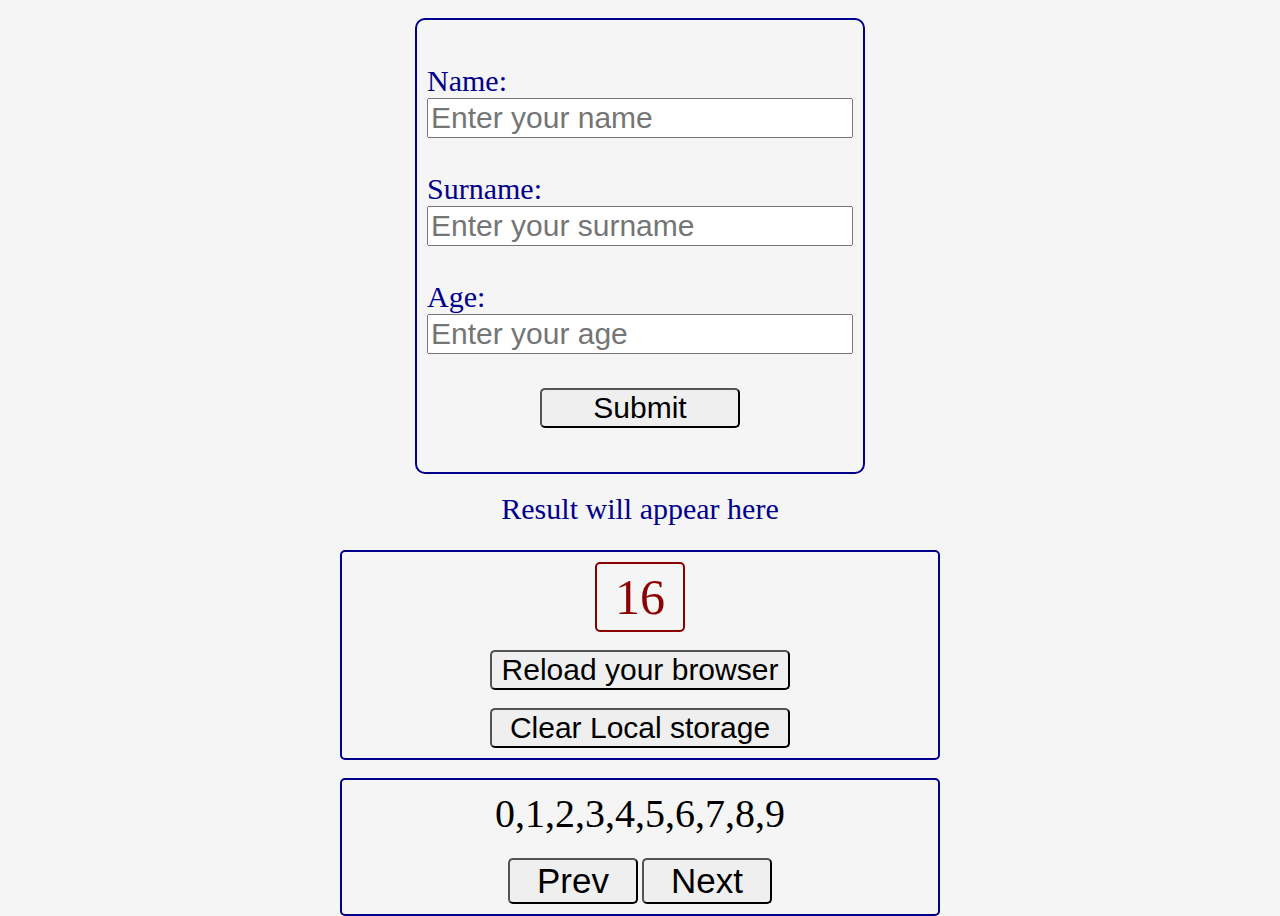
==== Lesson 10/index.html @ 53553909 "init" ====
<!doctype html>
<html lang="en">
<head>
    <meta charset="UTF-8">
    <meta name="viewport"
          content="width=device-width, user-scalable=no, initial-scale=1.0, maximum-scale=1.0, minimum-scale=1.0">
    <meta http-equiv="X-UA-Compatible" content="ie=edge">
    <title>Lesson 10</title>
    <link rel="stylesheet" href="main.css">
</head>
<body>
<div class="container"><br>

    <!--    TASK 1-->
    <form class="form"><br>
        <label for="name">Name:</label>
        <input type="text" id="name" placeholder="Enter your name" name="name"><br>

        <label for="surname">Surname:</label>
        <input type="text" id="surname" placeholder="Enter your surname" name="surname"><br>

        <label for="age">Age:</label>
        <input type="text" id="age" placeholder="Enter your age" name="age"><br>

        <input type="button" id="button" value="Submit" onclick="submitForm()"><br>
    </form>
    <br>

    <div id="result">Result will appear here</div>
    <br>

    <!--    TASK 2-->
    <div class="number">
        <div id="counter">15</div>
        <br>
        <input type="button" class="reload" value="Reload your browser" onclick="clear()"><br>
        <input type="button" class="clear" value="Clear Local storage" onclick="clear()">
    </div><br>

    <!--    TASK 3-->

    <!--    TASK 4-->
    <div class="show">
        <div id="array"></div>
        <br>
        <div class="btn">
            <input type="button" class="back" value="Prev">
            <input type="button" class="forward" value="Next">
        </div>
    </div>

</div>
<script src="index.js"></script>
</body>
</html>
---- Lesson 10/main.css ----
body {
    margin: 0;
    padding: 0;
    background-color: whitesmoke;
}
.container {
    display: flex;
    flex-direction: column;
    justify-content: flex-end;
    align-content: center;
    flex-wrap: wrap;

}
.form {
    color: darkblue;
    margin: 0 auto;
    width: 450px;
    font-size: 30px;
    display: flex;
    flex-direction: column;
    justify-content: center;
    box-sizing: border-box;
    border: 2px solid darkblue;
    padding: 10px;
    border-radius: 10px;
}
#name, #surname, #age, #button {
    font-size: 30px;
}
#result {
    font-size: 30px;
    margin: 0 auto;
    height: 40px;
    color: darkblue;
    display: flex;
    justify-content: center;
}
#counter {
    margin: 0 auto;
    display: flex;
    justify-content: center;
    align-items: center;
    width: 90px;
    height: 70px;
    font-size: 50px;
    color: darkred;
    box-sizing: border-box;
    border: 2px solid darkred;
    border-radius: 5px;
}
#button {
    width: 200px;
    margin: 0 auto;
    border-radius: 5px;
    cursor: pointer;
}
.number{
    display: flex;
    flex-direction: column;
    box-sizing: border-box;
    border: 2px solid darkblue;
    padding: 10px;
    border-radius: 5px;
}
.clear, .reload {
    font-size: 30px;
    width: 300px;
    margin: 0 auto;
    border-radius: 5px;
    cursor: pointer;
}
.show {
    display: flex;
    justify-content: space-evenly;
    flex-direction: column;
    align-items: center;
    width: 600px;
    box-sizing: border-box;
    border: 2px solid darkblue;
    border-radius: 5px;
    padding: 10px;
}
.forward, .back {
    font-size: 35px;
    width: 130px;
    cursor: pointer;
    border-radius: 5px;
}
#array {
    display: flex;
    width: 600px;
    height: 50px;
    font-size: 40px;
    justify-content: center;
}
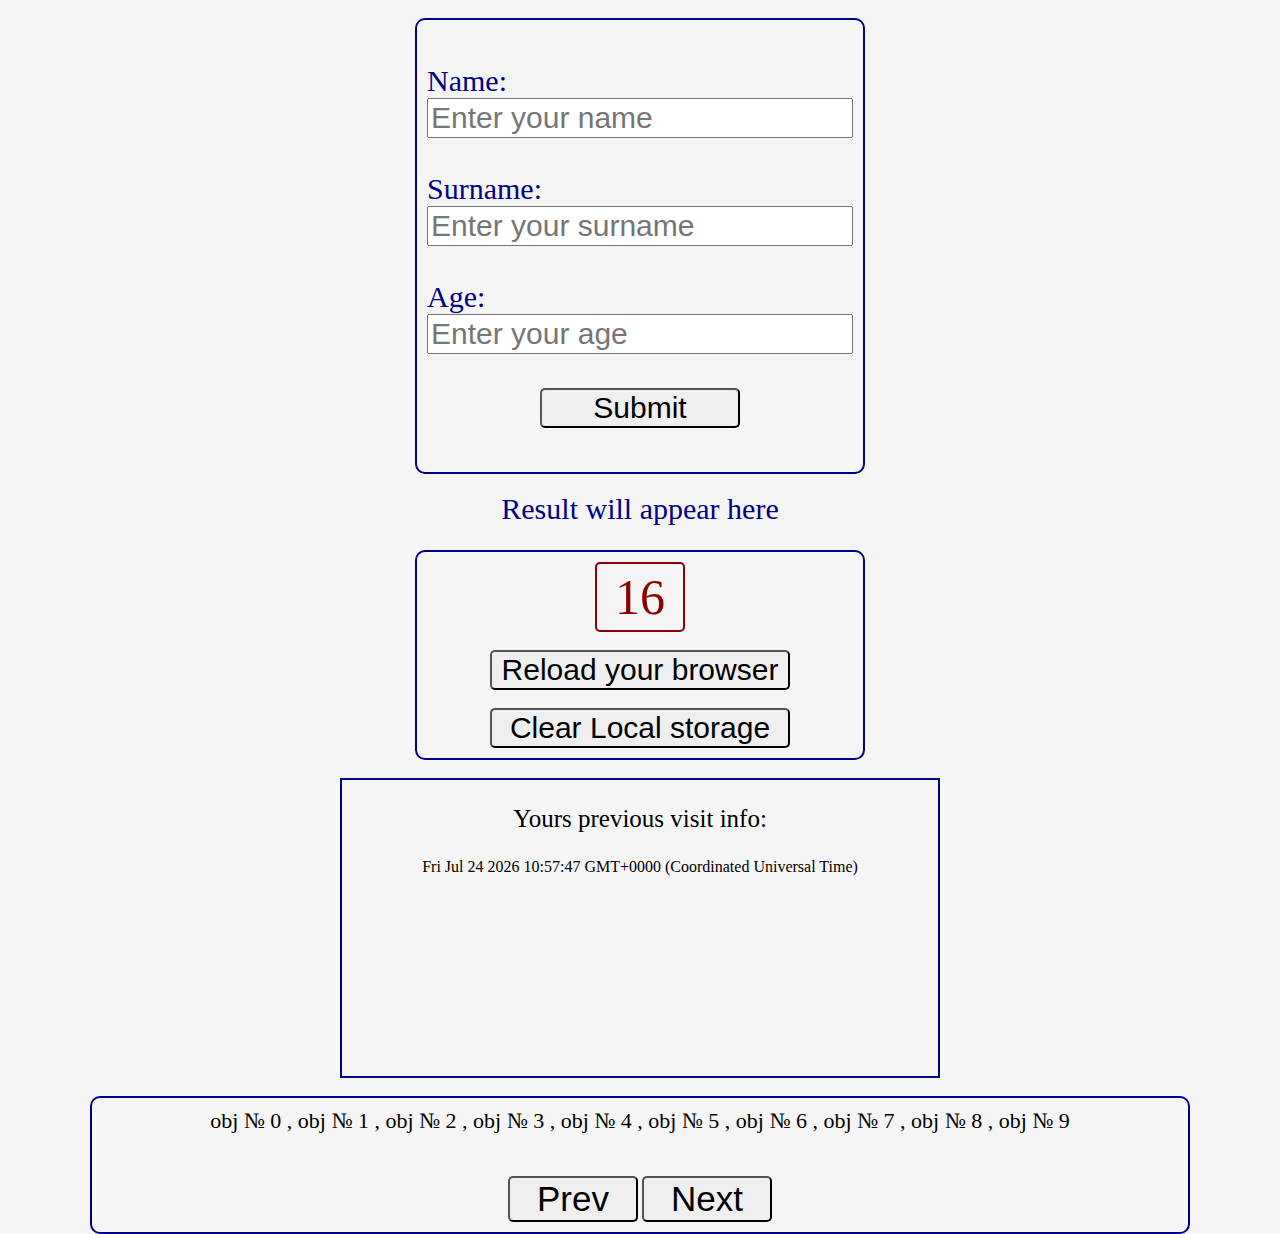
==== commit 2374716d: "init" ====
--- a/Lesson 10/index.html
+++ b/Lesson 10/index.html
@@ -35,9 +35,15 @@
         <br>
         <input type="button" class="reload" value="Reload your browser" onclick="clear()"><br>
         <input type="button" class="clear" value="Clear Local storage" onclick="clear()">
-    </div><br>
+    </div>
+    <br>
 
     <!--    TASK 3-->
+    <div class="visit">
+        <p class="paragraph">Yours previous visit info:</p>
+        <div id="info"></div>
+    </div>
+    <br>
 
     <!--    TASK 4-->
     <div class="show">
--- a/Lesson 10/main.css
+++ b/Lesson 10/main.css
@@ -56,11 +56,13 @@
 }
 .number{
     display: flex;
+    margin: 0 auto;
     flex-direction: column;
     box-sizing: border-box;
     border: 2px solid darkblue;
     padding: 10px;
-    border-radius: 5px;
+    border-radius: 10px;
+    width: 450px;
 }
 .clear, .reload {
     font-size: 30px;
@@ -69,15 +71,28 @@
     border-radius: 5px;
     cursor: pointer;
 }
+.visit {
+    display: flex;
+    flex-direction: column;
+    width: 600px;
+    height: 300px;
+    box-sizing: border-box;
+    border: 2px solid darkblue;
+    margin: 0 auto;
+    text-align: center;
+}
+.paragraph {
+    font-size: 25px;
+}
 .show {
     display: flex;
     justify-content: space-evenly;
     flex-direction: column;
     align-items: center;
-    width: 600px;
+    width: 1100px;
     box-sizing: border-box;
     border: 2px solid darkblue;
-    border-radius: 5px;
+    border-radius: 10px;
     padding: 10px;
 }
 .forward, .back {
@@ -88,8 +103,8 @@
 }
 #array {
     display: flex;
-    width: 600px;
+    width: 1100px;
     height: 50px;
-    font-size: 40px;
+    font-size: 22px;
     justify-content: center;
 }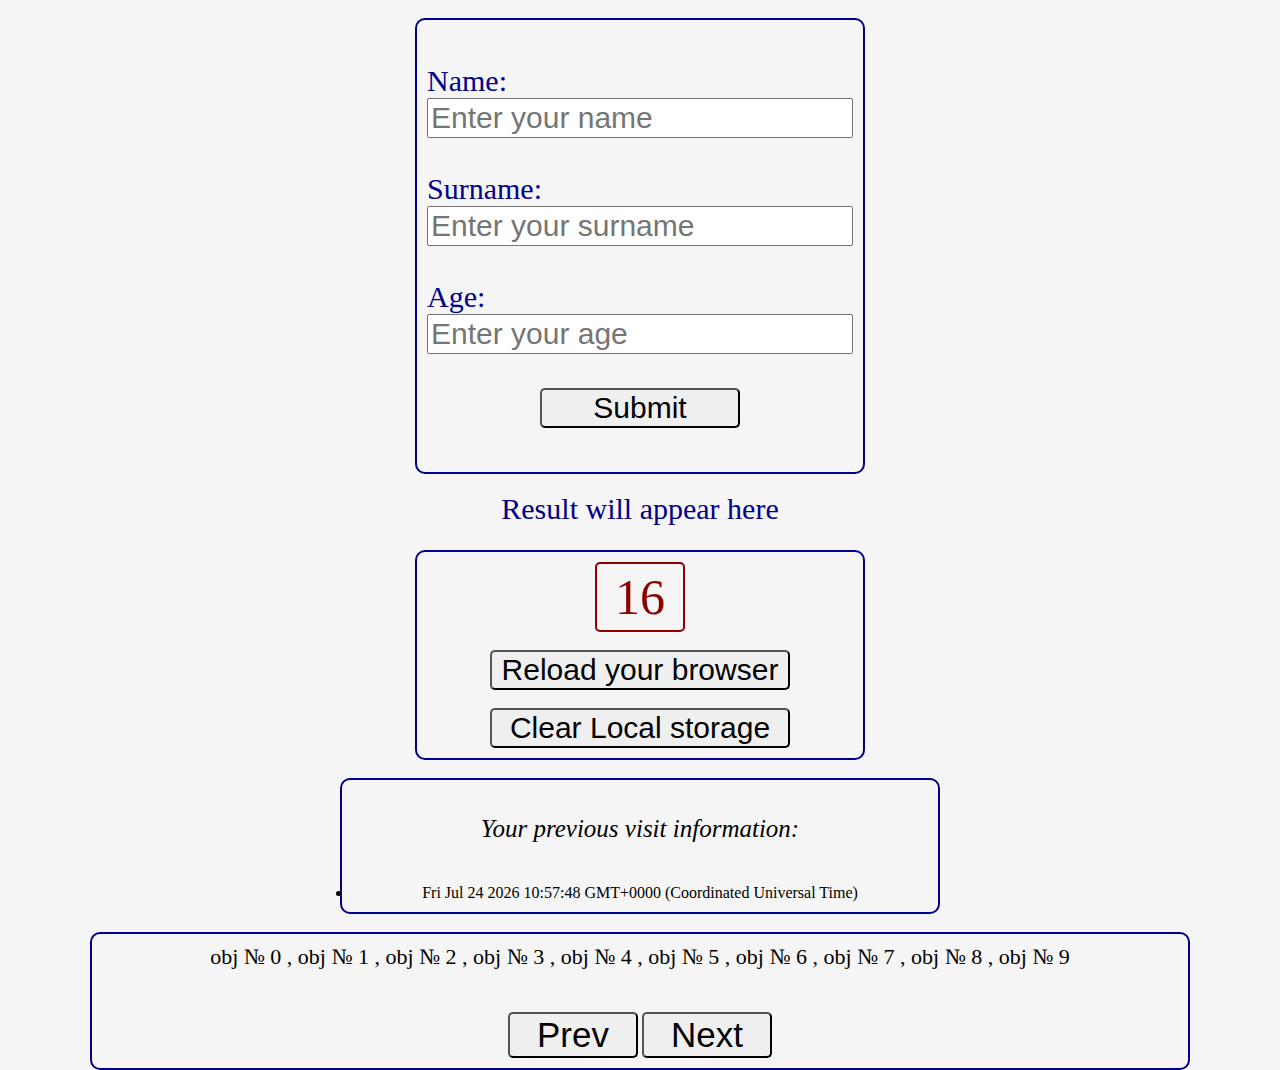
==== commit 1ae96c1a: "init" ====
--- a/Lesson 10/index.html
+++ b/Lesson 10/index.html
@@ -40,8 +40,8 @@
 
     <!--    TASK 3-->
     <div class="visit">
-        <p class="paragraph">Yours previous visit info:</p>
-        <div id="info"></div>
+        <p class="paragraph"><i>Your previous visit information:</i></p>
+        <div id="info"><ul id="session-list"></ul></div>
     </div>
     <br>
 
--- a/Lesson 10/main.css
+++ b/Lesson 10/main.css
@@ -75,10 +75,12 @@
     display: flex;
     flex-direction: column;
     width: 600px;
-    height: 300px;
+    /*height: 300px;*/
     box-sizing: border-box;
     border: 2px solid darkblue;
+    border-radius: 10px;
     margin: 0 auto;
+    padding: 10px;
     text-align: center;
 }
 .paragraph {
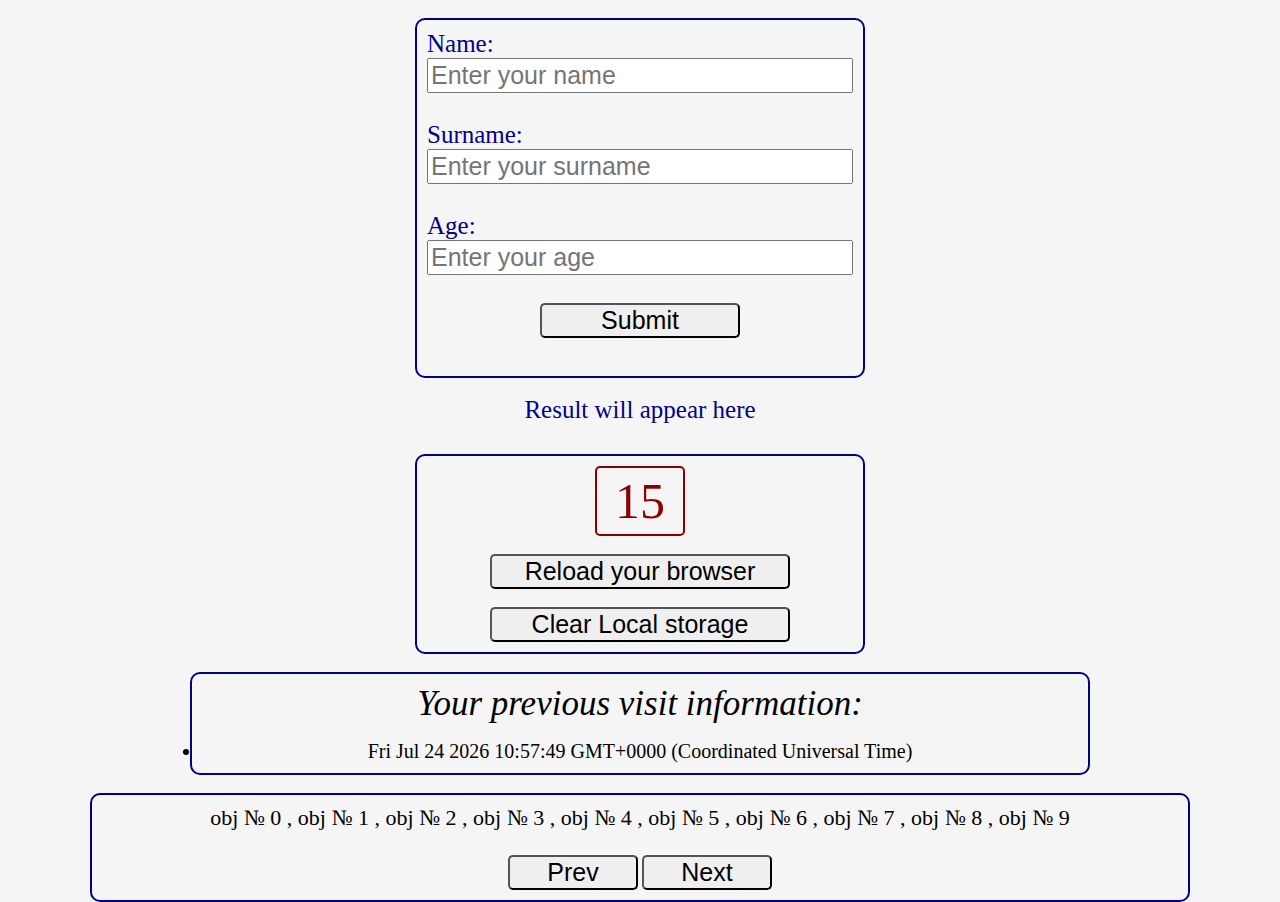
==== commit 411e74c4: "pre-final" ====
--- a/Lesson 10/index.html
+++ b/Lesson 10/index.html
@@ -12,7 +12,7 @@
 <div class="container"><br>
 
     <!--    TASK 1-->
-    <form class="form"><br>
+    <form class="form">
         <label for="name">Name:</label>
         <input type="text" id="name" placeholder="Enter your name" name="name"><br>
 
@@ -48,7 +48,6 @@
     <!--    TASK 4-->
     <div class="show">
         <div id="array"></div>
-        <br>
         <div class="btn">
             <input type="button" class="back" value="Prev">
             <input type="button" class="forward" value="Next">
--- a/Lesson 10/main.css
+++ b/Lesson 10/main.css
@@ -15,7 +15,7 @@
     color: darkblue;
     margin: 0 auto;
     width: 450px;
-    font-size: 30px;
+    font-size: 25px;
     display: flex;
     flex-direction: column;
     justify-content: center;
@@ -25,10 +25,10 @@
     border-radius: 10px;
 }
 #name, #surname, #age, #button {
-    font-size: 30px;
+    font-size: 25px;
 }
 #result {
-    font-size: 30px;
+    font-size: 25px;
     margin: 0 auto;
     height: 40px;
     color: darkblue;
@@ -65,7 +65,7 @@
     width: 450px;
 }
 .clear, .reload {
-    font-size: 30px;
+    font-size: 25px;
     width: 300px;
     margin: 0 auto;
     border-radius: 5px;
@@ -74,8 +74,7 @@
 .visit {
     display: flex;
     flex-direction: column;
-    width: 600px;
-    /*height: 300px;*/
+    width: 900px;
     box-sizing: border-box;
     border: 2px solid darkblue;
     border-radius: 10px;
@@ -84,7 +83,11 @@
     text-align: center;
 }
 .paragraph {
-    font-size: 25px;
+    font-size: 35px;
+    margin: 0;
+}
+li {
+    font-size: 20px;
 }
 .show {
     display: flex;
@@ -98,7 +101,7 @@
     padding: 10px;
 }
 .forward, .back {
-    font-size: 35px;
+    font-size: 25px;
     width: 130px;
     cursor: pointer;
     border-radius: 5px;
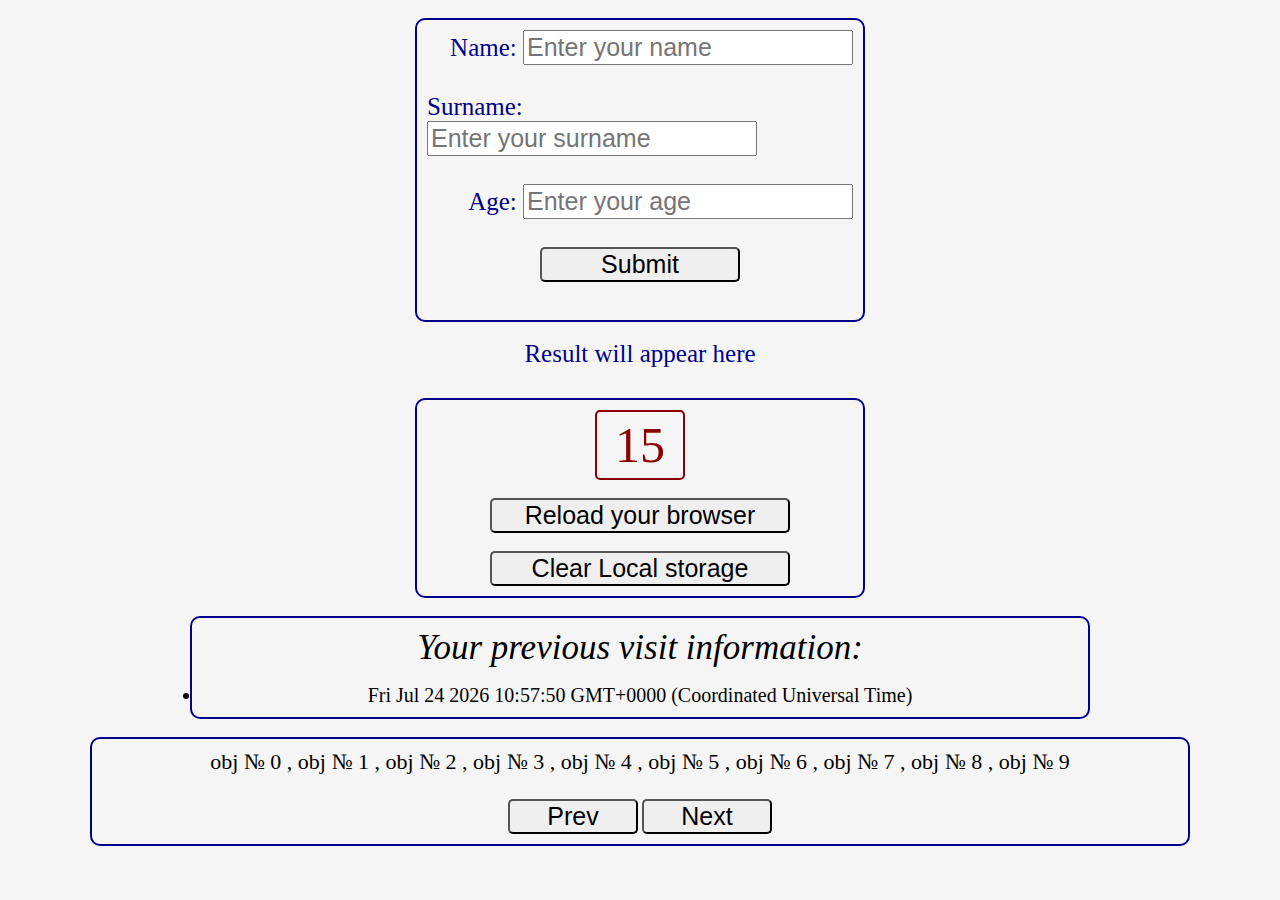
==== commit 64ea9944: "pre-final" ====
--- a/Lesson 10/index.html
+++ b/Lesson 10/index.html
@@ -12,15 +12,18 @@
 <div class="container"><br>
 
     <!--    TASK 1-->
-    <form class="form">
-        <label for="name">Name:</label>
-        <input type="text" id="name" placeholder="Enter your name" name="name"><br>
+    <form action="/someURL" class="form">
+        <label for="name">Name:
+        <input type="text" id="name" placeholder="Enter your name" name="name">
+            </label><br>
 
-        <label for="surname">Surname:</label>
-        <input type="text" id="surname" placeholder="Enter your surname" name="surname"><br>
+        <label for="surname">Surname:
+        <input type="text" id="surname" placeholder="Enter your surname" name="surname">
+        </label><br>
 
-        <label for="age">Age:</label>
-        <input type="text" id="age" placeholder="Enter your age" name="age"><br>
+        <label for="age">Age:
+        <input type="text" id="age" placeholder="Enter your age" name="age">
+        </label><br>
 
         <input type="button" id="button" value="Submit" onclick="submitForm()"><br>
     </form>
--- a/Lesson 10/main.css
+++ b/Lesson 10/main.css
@@ -18,7 +18,7 @@
     font-size: 25px;
     display: flex;
     flex-direction: column;
-    justify-content: center;
+    align-items: flex-end;
     box-sizing: border-box;
     border: 2px solid darkblue;
     padding: 10px;
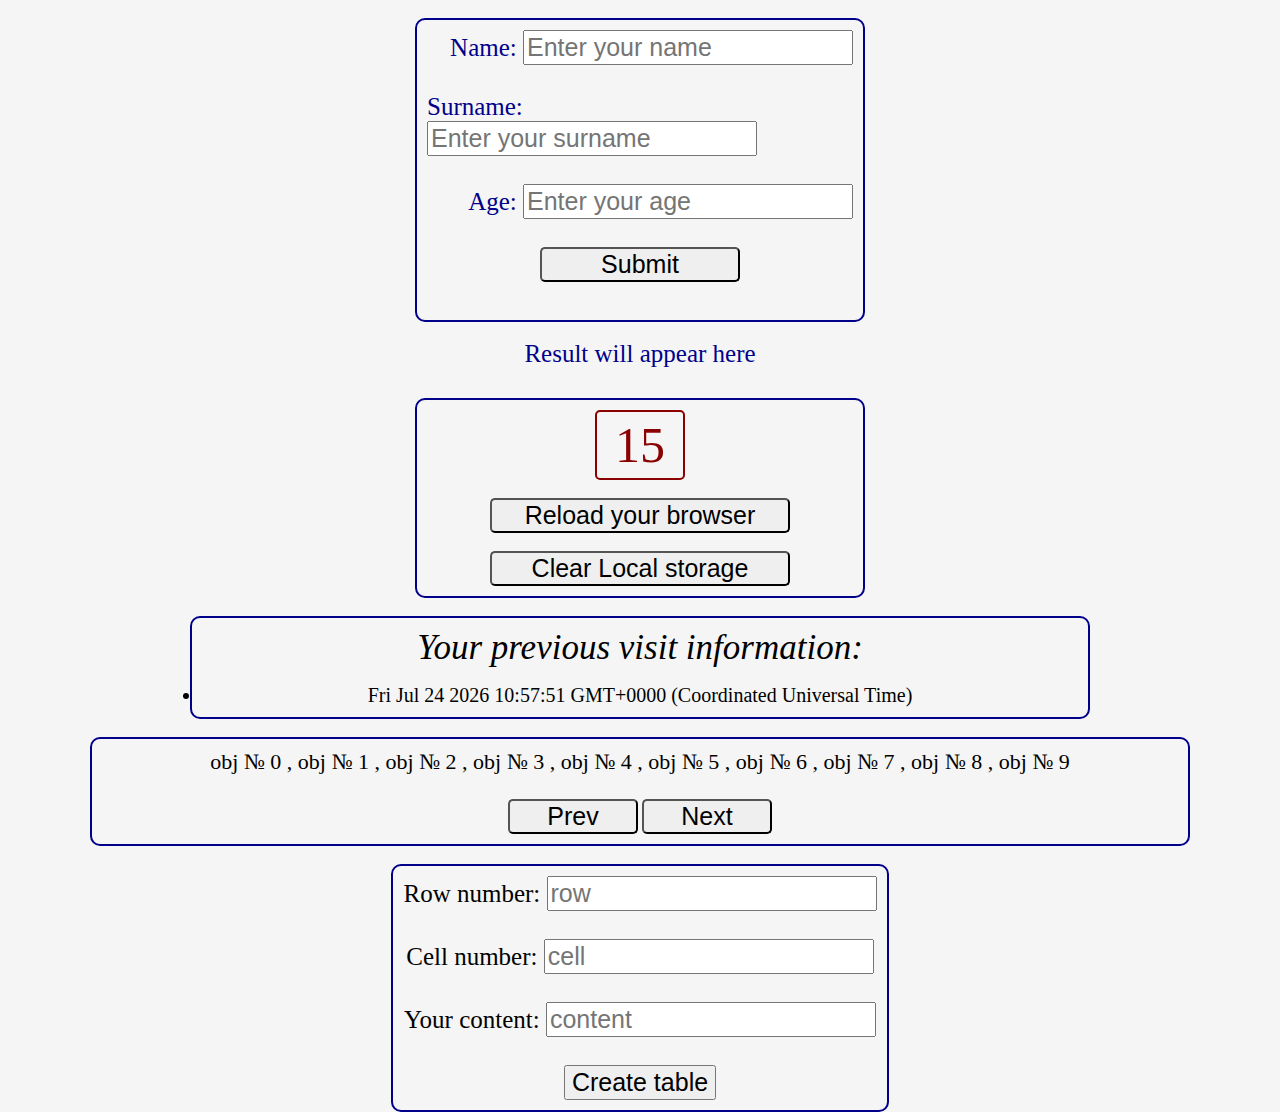
==== commit 767867e6: "final" ====
--- a/Lesson 10/index.html
+++ b/Lesson 10/index.html
@@ -14,15 +14,15 @@
     <!--    TASK 1-->
     <form action="/someURL" class="form">
         <label for="name">Name:
-        <input type="text" id="name" placeholder="Enter your name" name="name">
-            </label><br>
+            <input type="text" id="name" placeholder="Enter your name" name="name">
+        </label><br>
 
         <label for="surname">Surname:
-        <input type="text" id="surname" placeholder="Enter your surname" name="surname">
+            <input type="text" id="surname" placeholder="Enter your surname" name="surname">
         </label><br>
 
         <label for="age">Age:
-        <input type="text" id="age" placeholder="Enter your age" name="age">
+            <input type="text" id="age" placeholder="Enter your age" name="age">
         </label><br>
 
         <input type="button" id="button" value="Submit" onclick="submitForm()"><br>
@@ -44,7 +44,9 @@
     <!--    TASK 3-->
     <div class="visit">
         <p class="paragraph"><i>Your previous visit information:</i></p>
-        <div id="info"><ul id="session-list"></ul></div>
+        <div id="info">
+            <ul id="session-list"></ul>
+        </div>
     </div>
     <br>
 
@@ -56,6 +58,22 @@
             <input type="button" class="forward" value="Next">
         </div>
     </div>
+    <br>
+
+    <!--    TASK 5-->
+    <div class="result">
+        <label>Row number:
+            <input type="number" id="row" placeholder="row">
+        </label><br>
+        <label>Cell number:
+            <input type="number" id="cell" placeholder="cell">
+        </label><br>
+        <label>Your content:
+            <input type="text" id="content" placeholder="content">
+        </label><br>
+        <button id="btn" onclick="createTable()">Create table</button>
+        <div id="confirm"></div>
+    </div>
 
 </div>
 <script src="index.js"></script>
--- a/Lesson 10/main.css
+++ b/Lesson 10/main.css
@@ -112,4 +112,23 @@
     height: 50px;
     font-size: 22px;
     justify-content: center;
+}
+.table {
+    width: 500px;
+    height: 100px;
+
+}
+#row, #cell, #content, #btn, #confirm {
+    font-size: 25px;
+}
+.result {
+    display: flex;
+    margin: 0 auto;
+    padding: 10px;
+    font-size: 25px;
+    border-radius: 10px;
+    flex-direction: column;
+    align-items: center;
+    box-sizing: border-box;
+    border: 2px solid darkblue;
 }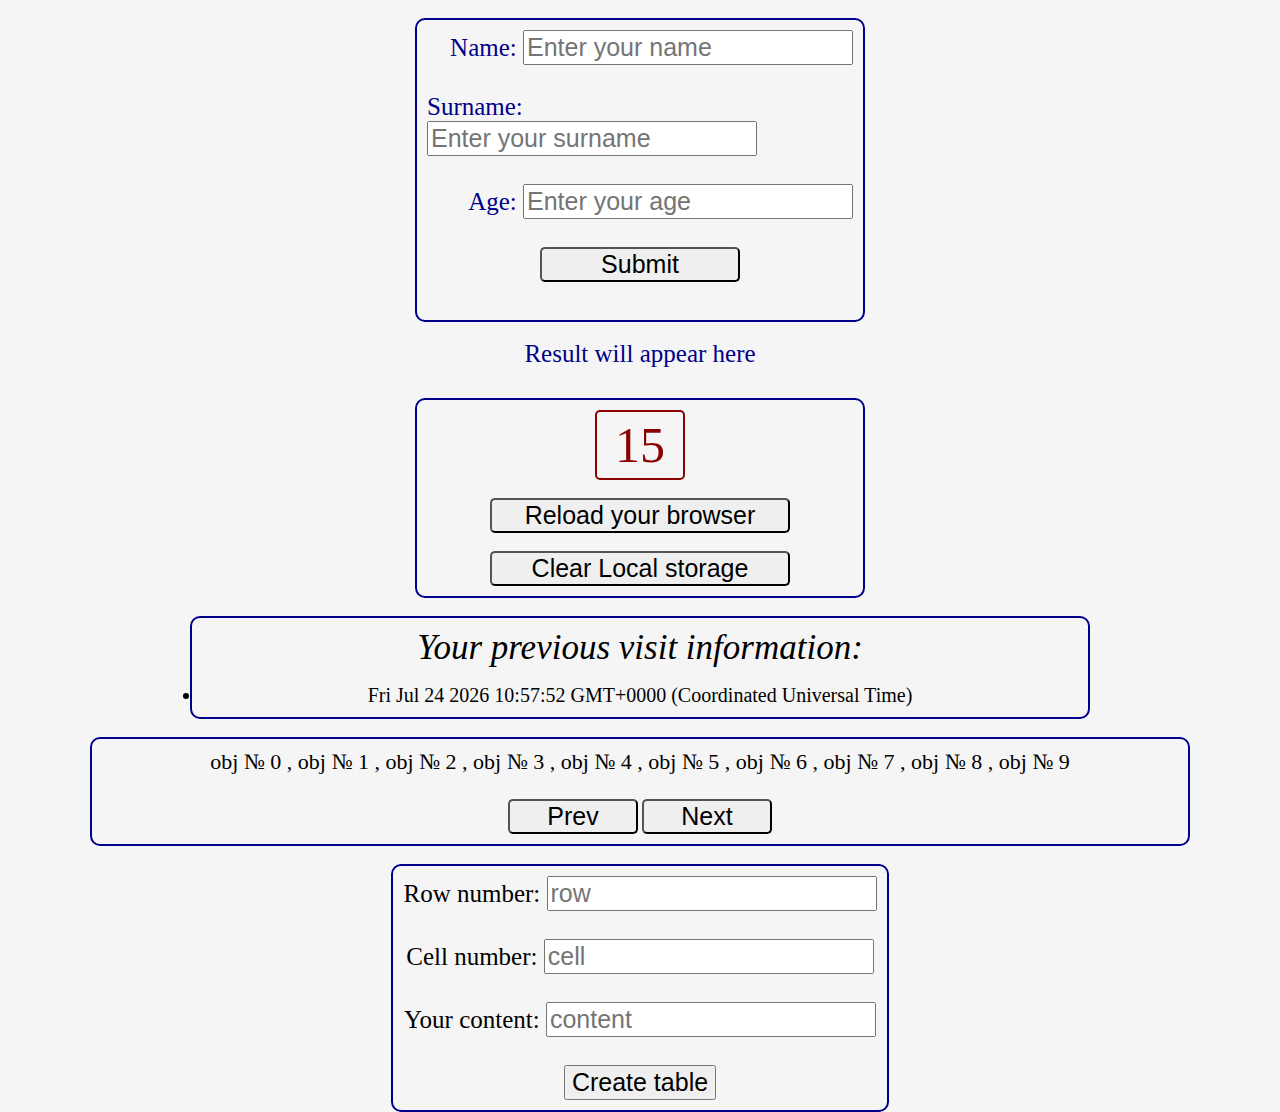
==== commit 88357fd5: "final" ====
--- a/Lesson 10/index.html
+++ b/Lesson 10/index.html
@@ -12,7 +12,7 @@
 <div class="container"><br>
 
     <!--    TASK 1-->
-    <form action="/someURL" class="form">
+    <form class="form">
         <label for="name">Name:
             <input type="text" id="name" placeholder="Enter your name" name="name">
         </label><br>
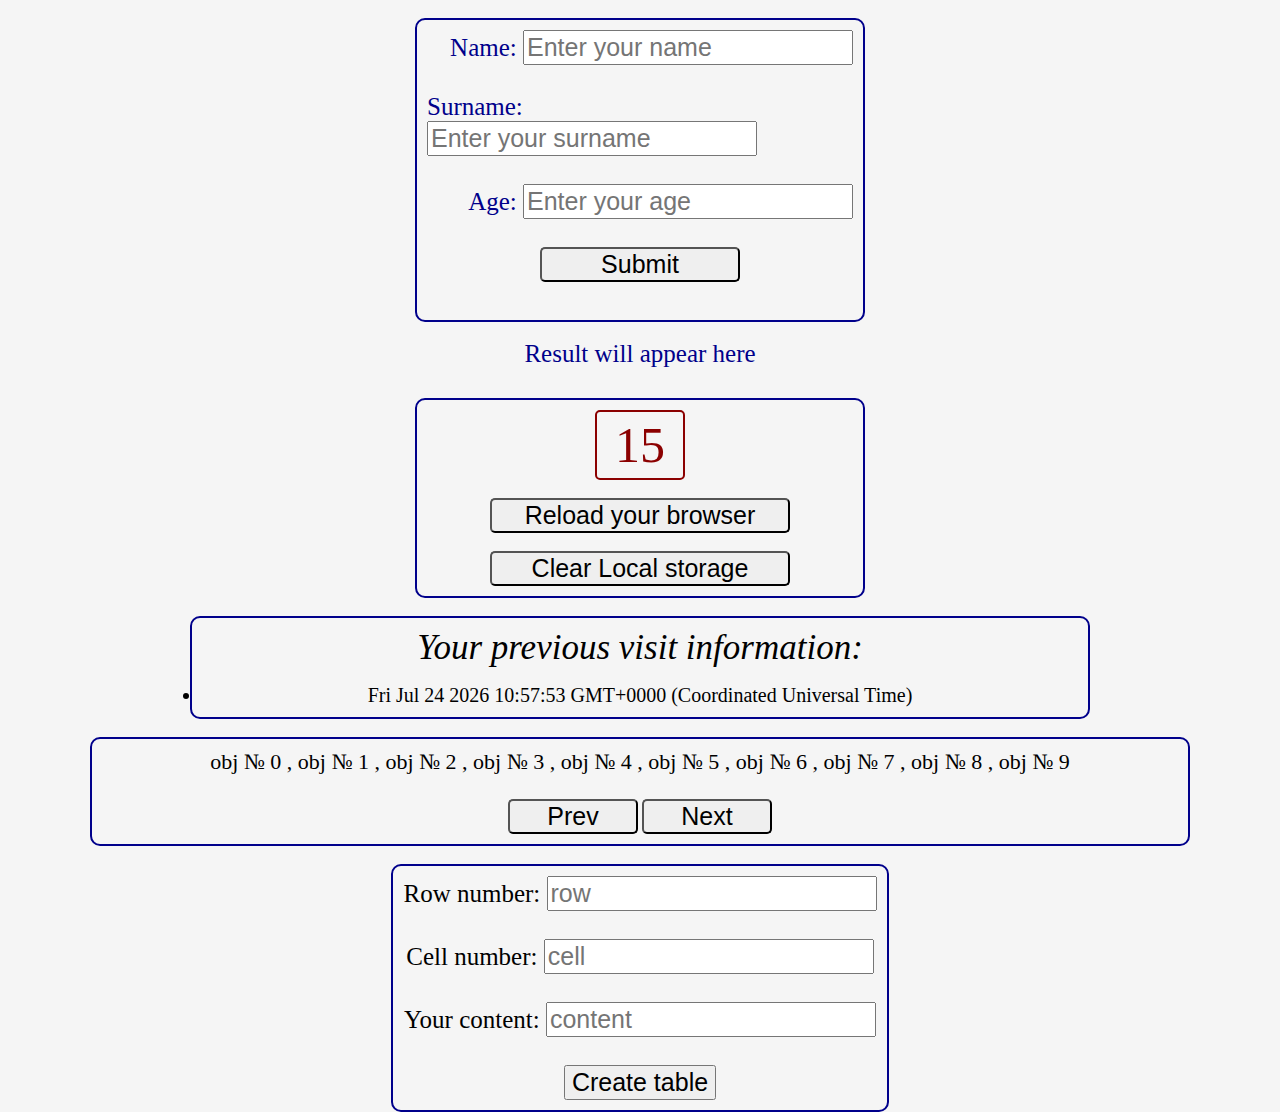
==== commit c5333997: "final" ====
--- a/Lesson 10/index.html
+++ b/Lesson 10/index.html
@@ -71,7 +71,7 @@
         <label>Your content:
             <input type="text" id="content" placeholder="content">
         </label><br>
-        <button id="btn" onclick="createTable()">Create table</button>
+        <button id="btn" onclick="table()">Create table</button>
         <div id="confirm"></div>
     </div>
 
